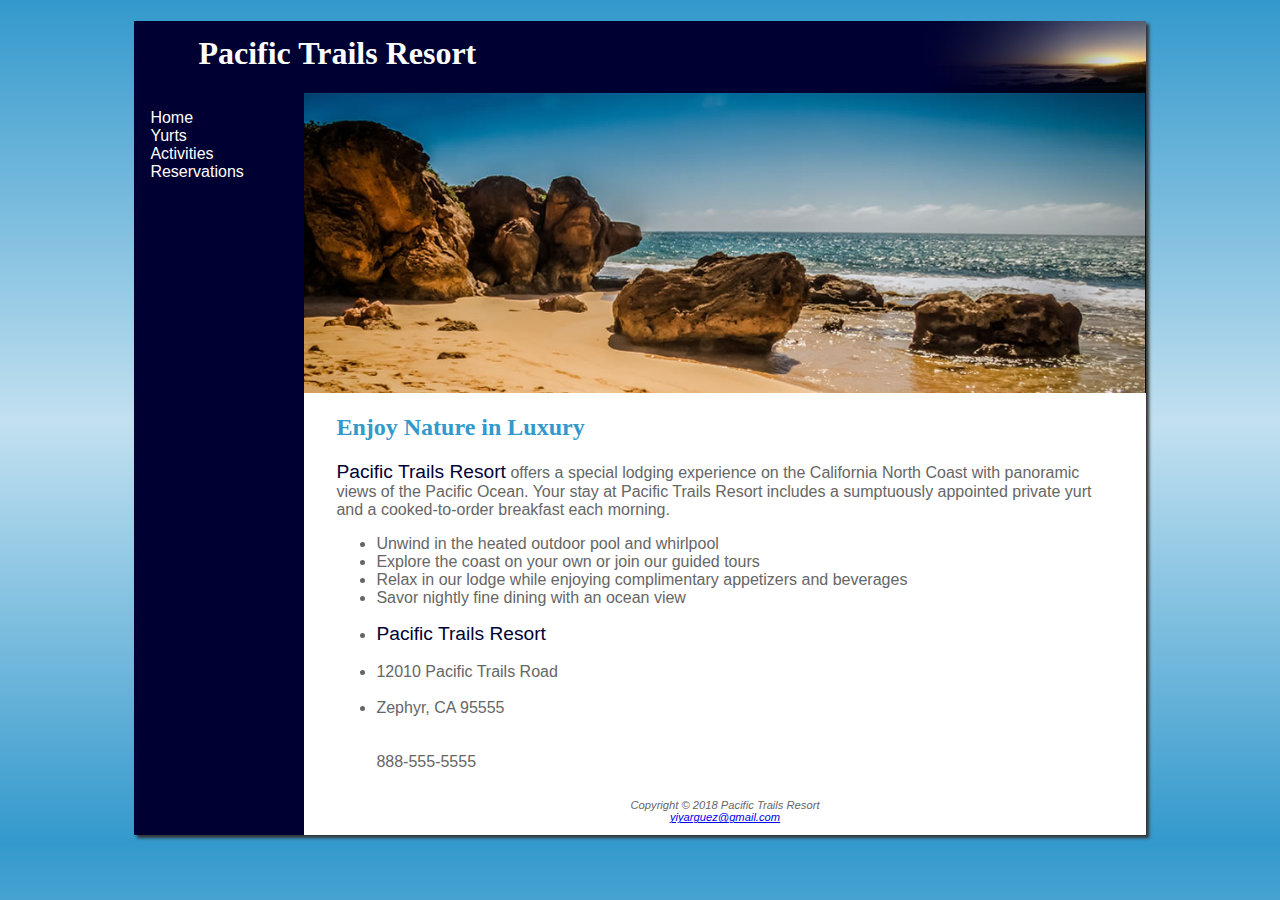
==== index.html @ c0e9df8e "PACIFIC TRAILS RESORT" ====
<!DOCTYPE html>
<html lang="en">
<head>
    <meta charset="UTF-8">
    <meta name="viewport" content="width=device-width, initial-scale=1.0">
    <meta http-equiv="X-UA-Compatible" content="ie=edge">
    <link rel="stylesheet" href="pacificcss/pacific.css">
    <title>Pacific Trails Resort</title>
</head>
<body>
    <div id="wrapper">
        <header>
            <h1>Pacific Trails Resort</h1>
        </header>
            <nav>
                <ul>
                    <li><a href="index.html">Home</a></li>
                    <li><a href="yurts.html">Yurts</a></li>
                    <li><a href="activities.html">Activities</a></li>
                    <li><a href="#">Reservations</a></li>
                </ul>
            </nav>
            <div id="homehero"></div>
        <main>
            <h2>Enjoy Nature in Luxury</h2>
            <p><span class="resort">Pacific Trails Resort</span> offers a special lodging experience
                on the California North Coast with panoramic views of
                the Pacific Ocean. Your stay at Pacific Trails Resort
                includes a sumptuously appointed private yurt and a
                cooked-to-order breakfast each morning.
            </p>
            <ul>
                <li>Unwind in the heated outdoor pool and whirlpool</li>
                <li>Explore the coast on your own or join our guided tours</li>
                <li>Relax in our lodge while enjoying complimentary appetizers and beverages</li>
                <li>Savor nightly fine dining with an ocean view</li>
            </ul>
            <div>
                <ul>
                    <li><span class="resort">Pacific Trails Resort</span></li><br>
                    <li>12010 Pacific Trails Road</li><br>
                    <li>Zephyr, CA 95555</li><br><br>
                    <a id="mobile" href="tel:888-555-5555">888-555-5555</a>
                    <span id="desktop">888-555-5555</span>
                </ul>
            </div>
        </main>
        <footer>
            Copyright © 2018 Pacific Trails Resort<br>
            <a href="mailto:yiyarguez@gmail.com">yiyarguez@gmail.com</a>
        </footer>
    </div>    
</body>
</html>
---- pacificcss/pacific.css ----
body{
    background-color: #3399CC;
    background-image: linear-gradient(to bottom, #3399CC, #C2E0F0, #3399CC);
    color: #666666;
    font-family: Verdana,Arial, sans-serif;
    
}

header {  
    background-color: #000033;
    color: #FFFFFF; 
    font-family: Georgia;
}

h1 {
    background-color: #000033;
    background-image: url("../images/sunset.jpg");
    background-position: right;
    background-repeat: no-repeat;
    padding-left: 2em;
    height: 72px;
    line-height: 200%;
    margin-bottom: 0;
}

nav { 
        
    font: bold;
    float: left;
    width: 160px;
    /*padding: .5em .5em .5em 2em;*/
    padding: 0;

}
nav a{
text-decoration: none;
}

nav a:link{ color: #FFFFFF;}
nav a:visited { color: #C2E0F0};
nav a:hover{ color: #CCCCCC;}

nav ul{
    list-style-type: none;
    padding-left: 1em;
}

main{
    background: #FFFFFF;
    margin-left: 170px;
    padding-top: 1px;
    padding-bottom: 1px;
    padding-left: 2em;
    padding-right: 2em;
}



/*li {   
    display: inline;
}*/

h2 {
    color: #3399CC;
    font-family: Georgia, serif;
}

h3{
    color: #000033;
}

dt{
    color: #000033;
    font: bold;
}

.resort{
    color: #000033;
    font-size: 1.2em; 
}

footer{
    font-size: .70em;
    font-style: italic;
    text-align: center;
    padding: 1em;
    background-color: #FFFFFF;
    margin-left: 170px;
}

#wrapper {
    background-color:#000033; 
    min-width: 700px;
    max-width: 1024px;
    box-shadow: 3px 3px 3px #333333;
    width: 80%;
    margin-right: auto;
    margin-left: auto;
}

#homehero{
    height: 300px;
    background-image: url("../images/coast.jpg");
    background-size: 100% 100%;
    background-repeat: no-repeat;
    margin-left: 170px;
}

#yurthero{
    height: 300px;
    background-image: url("../images/yurt.jpg");
    background-size: 100% 100%;
    background-repeat: no-repeat;
    margin-left: 170px;
}

#trailhero{
    height: 300px;
    background-image: url("../images/trail.jpg");
    background-size: 100% 100%;
    background-repeat: no-repeat;
    margin-left: 170px;
}

* { box-sizing: border-box; }

header, nav, main, footer { display: block; }

#mobile { 
    display: none;
 }
#desktop {
     display: inline; 
    }

@media only screen and (max-width: 1024px) {
    body{
        margin: 0;
        padding: 0;
        background-image: none;
    }

    #wrapper{
        width: auto;
        min-width: 0;
        margin: 0;
        box-shadow: none;
    }

    h1{
        margin: 0;
    }

    nav{
        float: none;
        width: auto;
        padding-top: 0.01em;
        padding-bottom: 0.01em;
        padding-left: 1em;
        padding-right: 1em;
    }

    nav li{
        display: inline-block;
    }

    nav a{
        padding-right: 2em;
    }

    main{
        padding: 1em;
        margin-left: 0;
        font-size: 90%;
    }

    footer{
        margin: 0;
    }

    #homehero, #yurthero, #trailhero{
        margin-left: 0;
    }
}


@media only all and (max-width: 768px) {
 h1{
     height: 100%;
     font-size: 1.5em;
     padding-left: 0.3em;
    }
nav{
    padding: 0;
}

nav a{
    display: block;
    padding: 0.2em;
    font-size: 1.1 em;
    border-bottom: 1px solid #330000;
}

nav ul{
    margin: 0;
    padding: 0;
}

nav li{
    display: block;
    margin: 0;
    padding: 0;
}

main{
    padding: 0.1em 0.6em 0.1em 0.4em;
}

 #homehero, #yurthero, #trailhero{
        display: none;
    }

footer{
    padding: 0;

    }
#mobile { 
    display: inline; 
}
#desktop { 
    display: none; 
}


}
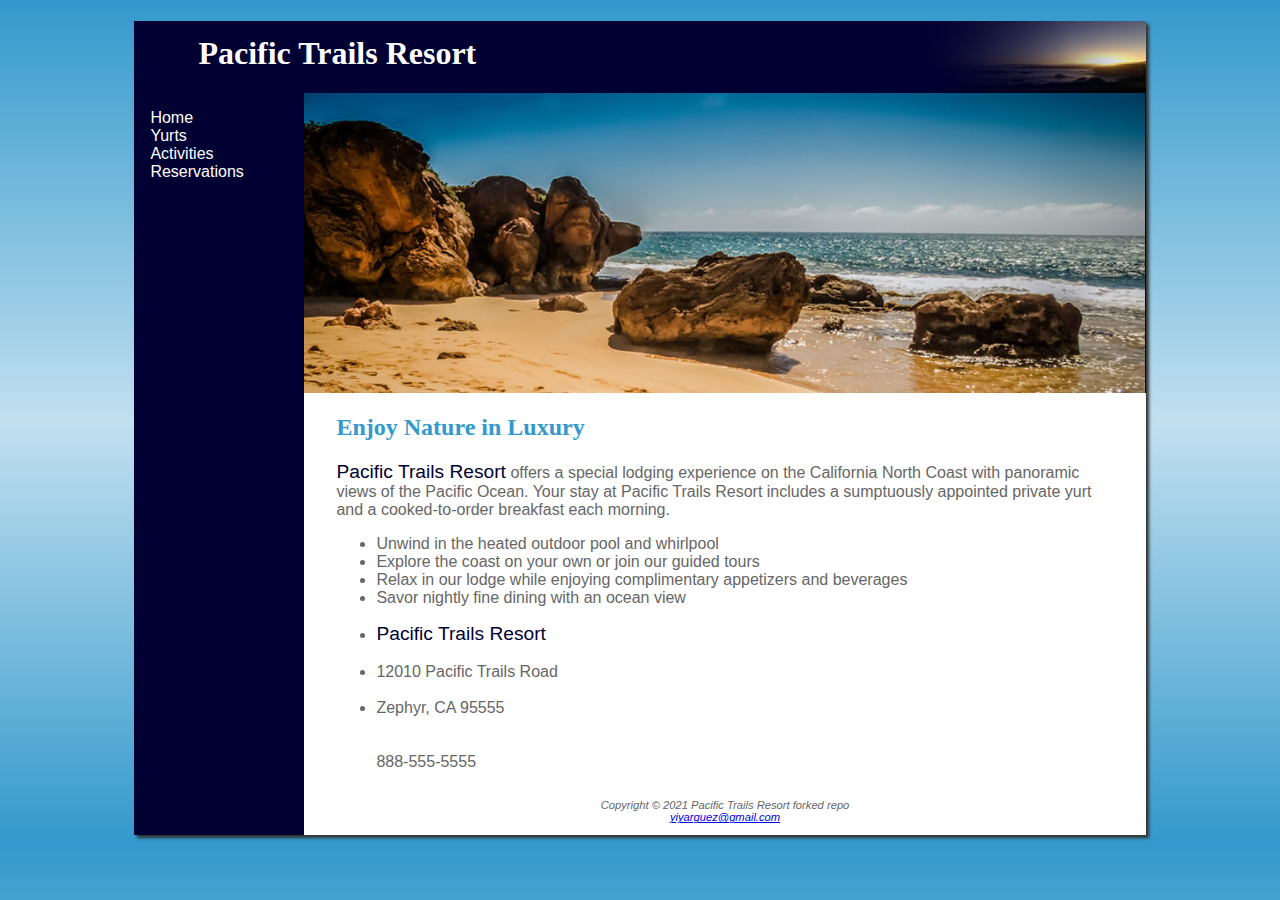
==== commit a4a78a16: "Add comments in the footer for fork practice" ====
--- a/index.html
+++ b/index.html
@@ -46,9 +46,9 @@
             </div>
         </main>
         <footer>
-            Copyright © 2018 Pacific Trails Resort<br>
+            Copyright © 2021 Pacific Trails Resort forked repo<br>
             <a href="mailto:yiyarguez@gmail.com">yiyarguez@gmail.com</a>
         </footer>
     </div>    
 </body>
-</html>+</html>
